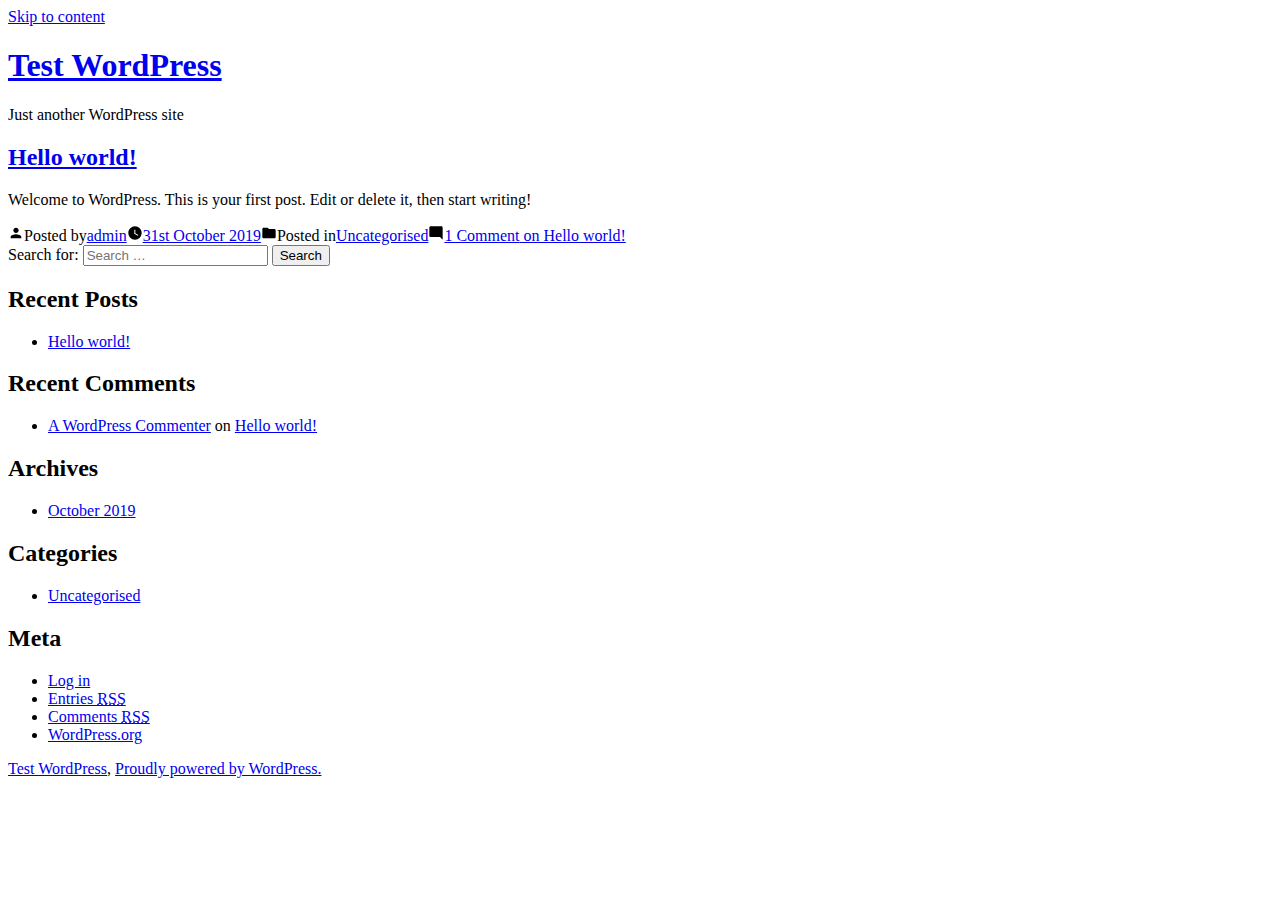
==== index.html @ 7342bedd "New Website" ====
<!doctype html>
<html lang="en-GB">
<head>
	<meta charset="UTF-8" />
	<meta name="viewport" content="width=device-width, initial-scale=1" />
	<link rel="profile" href="https://gmpg.org/xfn/11" />
	<title>Test WordPress &#8211; Just another WordPress site</title>
<link rel='dns-prefetch' href='//s.w.org' />
<link rel="alternate" type="application/rss+xml" title="Test WordPress &raquo; Feed" href="/https://wsher321.github.io/TestWordPress/feed/" />
<link rel="alternate" type="application/rss+xml" title="Test WordPress &raquo; Comments Feed" href="/https://wsher321.github.io/TestWordPress/comments/feed/" />
		<script type="text/javascript">
			window._wpemojiSettings = {"baseUrl":"https:\/\/s.w.org\/images\/core\/emoji\/12.0.0-1\/72x72\/","ext":".png","svgUrl":"https:\/\/s.w.org\/images\/core\/emoji\/12.0.0-1\/svg\/","svgExt":".svg","source":{"concatemoji":"\/wp-includes\/js\/wp-emoji-release.min.js?ver=5.2.4"}};
			!function(a,b,c){function d(a,b){var c=String.fromCharCode;l.clearRect(0,0,k.width,k.height),l.fillText(c.apply(this,a),0,0);var d=k.toDataURL();l.clearRect(0,0,k.width,k.height),l.fillText(c.apply(this,b),0,0);var e=k.toDataURL();return d===e}function e(a){var b;if(!l||!l.fillText)return!1;switch(l.textBaseline="top",l.font="600 32px Arial",a){case"flag":return!(b=d([55356,56826,55356,56819],[55356,56826,8203,55356,56819]))&&(b=d([55356,57332,56128,56423,56128,56418,56128,56421,56128,56430,56128,56423,56128,56447],[55356,57332,8203,56128,56423,8203,56128,56418,8203,56128,56421,8203,56128,56430,8203,56128,56423,8203,56128,56447]),!b);case"emoji":return b=d([55357,56424,55356,57342,8205,55358,56605,8205,55357,56424,55356,57340],[55357,56424,55356,57342,8203,55358,56605,8203,55357,56424,55356,57340]),!b}return!1}function f(a){var c=b.createElement("script");c.src=a,c.defer=c.type="text/javascript",b.getElementsByTagName("head")[0].appendChild(c)}var g,h,i,j,k=b.createElement("canvas"),l=k.getContext&&k.getContext("2d");for(j=Array("flag","emoji"),c.supports={everything:!0,everythingExceptFlag:!0},i=0;i<j.length;i++)c.supports[j[i]]=e(j[i]),c.supports.everything=c.supports.everything&&c.supports[j[i]],"flag"!==j[i]&&(c.supports.everythingExceptFlag=c.supports.everythingExceptFlag&&c.supports[j[i]]);c.supports.everythingExceptFlag=c.supports.everythingExceptFlag&&!c.supports.flag,c.DOMReady=!1,c.readyCallback=function(){c.DOMReady=!0},c.supports.everything||(h=function(){c.readyCallback()},b.addEventListener?(b.addEventListener("DOMContentLoaded",h,!1),a.addEventListener("load",h,!1)):(a.attachEvent("onload",h),b.attachEvent("onreadystatechange",function(){"complete"===b.readyState&&c.readyCallback()})),g=c.source||{},g.concatemoji?f(g.concatemoji):g.wpemoji&&g.twemoji&&(f(g.twemoji),f(g.wpemoji)))}(window,document,window._wpemojiSettings);
		</script>
		<style type="text/css">
img.wp-smiley,
img.emoji {
	display: inline !important;
	border: none !important;
	box-shadow: none !important;
	height: 1em !important;
	width: 1em !important;
	margin: 0 .07em !important;
	vertical-align: -0.1em !important;
	background: none !important;
	padding: 0 !important;
}
</style>
	<link rel='stylesheet' id='wp-block-library-css'  href='/https://wsher321.github.io/TestWordPress/wp-includes/css/dist/block-library/style.min.css?ver=5.2.4' type='text/css' media='all' />
<link rel='stylesheet' id='wp-block-library-theme-css'  href='/https://wsher321.github.io/TestWordPress/wp-includes/css/dist/block-library/theme.min.css?ver=5.2.4' type='text/css' media='all' />
<link rel='stylesheet' id='twentynineteen-style-css'  href='/https://wsher321.github.io/TestWordPress/wp-content/themes/twentynineteen/style.css?ver=1.4' type='text/css' media='all' />
<link rel='stylesheet' id='twentynineteen-print-style-css'  href='/https://wsher321.github.io/TestWordPress/wp-content/themes/twentynineteen/print.css?ver=1.4' type='text/css' media='print' />
<link rel='https://api.w.org/' href='/https://wsher321.github.io/TestWordPress/wp-json/' />
<link rel="EditURI" type="application/rsd+xml" title="RSD" href="/https://wsher321.github.io/TestWordPress/xmlrpc.php?rsd" />
<link rel="wlwmanifest" type="application/wlwmanifest+xml" href="/https://wsher321.github.io/TestWordPress/wp-includes/wlwmanifest.xml" /> 
<meta name="generator" content="WordPress 5.2.4" />
		<style type="text/css">.recentcomments a{display:inline !important;padding:0 !important;margin:0 !important;}</style>
		</head>

<body class="home blog wp-embed-responsive hfeed image-filters-enabled">
<div id="page" class="site">
	<a class="skip-link screen-reader-text" href="#content">Skip to content</a>

		<header id="masthead" class="site-header">

			<div class="site-branding-container">
				<div class="site-branding">

								<h1 class="site-title"><a href="/https://wsher321.github.io/TestWordPress/" rel="home">Test WordPress</a></h1>
			
				<p class="site-description">
				Just another WordPress site			</p>
			</div><!-- .site-branding -->
			</div><!-- .site-branding-container -->

					</header><!-- #masthead -->

	<div id="content" class="site-content">

	<section id="primary" class="content-area">
		<main id="main" class="site-main">

		
<article id="post-1" class="post-1 post type-post status-publish format-standard hentry category-uncategorised entry">
	<header class="entry-header">
		<h2 class="entry-title"><a href="/https://wsher321.github.io/TestWordPress/2019/10/31/hello-world/" rel="bookmark">Hello world!</a></h2>	</header><!-- .entry-header -->

	
	<div class="entry-content">
		
<p>Welcome to WordPress. This is your first post. Edit or delete it, then start writing!</p>
	</div><!-- .entry-content -->

	<footer class="entry-footer">
		<span class="byline"><svg class="svg-icon" width="16" height="16" aria-hidden="true" role="img" focusable="false" viewbox="0 0 24 24" version="1.1" xmlns="http://www.w3.org/2000/svg" xmlns:xlink="http://www.w3.org/1999/xlink"><path d="M12 12c2.21 0 4-1.79 4-4s-1.79-4-4-4-4 1.79-4 4 1.79 4 4 4zm0 2c-2.67 0-8 1.34-8 4v2h16v-2c0-2.66-5.33-4-8-4z"></path><path d="M0 0h24v24H0z" fill="none"></path></svg><span class="screen-reader-text">Posted by</span><span class="author vcard"><a class="url fn n" href="/https://wsher321.github.io/TestWordPress/author/admin/">admin</a></span></span><span class="posted-on"><svg class="svg-icon" width="16" height="16" aria-hidden="true" role="img" focusable="false" xmlns="http://www.w3.org/2000/svg" viewbox="0 0 24 24"><defs><path id="a" d="M0 0h24v24H0V0z"></path></defs><clippath id="b"><use xlink:href="#a" overflow="visible"></use></clippath><path clip-path="url(#b)" d="M12 2C6.5 2 2 6.5 2 12s4.5 10 10 10 10-4.5 10-10S17.5 2 12 2zm4.2 14.2L11 13V7h1.5v5.2l4.5 2.7-.8 1.3z"></path></svg><a href="/https://wsher321.github.io/TestWordPress/2019/10/31/hello-world/" rel="bookmark"><time class="entry-date published updated" datetime="2019-10-31T16:28:56+00:00">31st October 2019</time></a></span><span class="cat-links"><svg class="svg-icon" width="16" height="16" aria-hidden="true" role="img" focusable="false" xmlns="http://www.w3.org/2000/svg" viewbox="0 0 24 24"><path d="M10 4H4c-1.1 0-1.99.9-1.99 2L2 18c0 1.1.9 2 2 2h16c1.1 0 2-.9 2-2V8c0-1.1-.9-2-2-2h-8l-2-2z"></path><path d="M0 0h24v24H0z" fill="none"></path></svg><span class="screen-reader-text">Posted in</span><a href="/https://wsher321.github.io/TestWordPress/category/uncategorised/" rel="category tag">Uncategorised</a></span><span class="comments-link"><svg class="svg-icon" width="16" height="16" aria-hidden="true" role="img" focusable="false" viewbox="0 0 24 24" version="1.1" xmlns="http://www.w3.org/2000/svg" xmlns:xlink="http://www.w3.org/1999/xlink"><path d="M21.99 4c0-1.1-.89-2-1.99-2H4c-1.1 0-2 .9-2 2v12c0 1.1.9 2 2 2h14l4 4-.01-18z"></path><path d="M0 0h24v24H0z" fill="none"></path></svg><a href="/https://wsher321.github.io/TestWordPress/2019/10/31/hello-world/#comments">1 Comment<span class="screen-reader-text"> on Hello world!</span></a></span>	</footer><!-- .entry-footer -->
</article><!-- #post-1 -->

		</main><!-- .site-main -->
	</section><!-- .content-area -->


	</div><!-- #content -->

	<footer id="colophon" class="site-footer">
		
	<aside class="widget-area" role="complementary" aria-label="Footer">
							<div class="widget-column footer-widget-1">
					<section id="search-2" class="widget widget_search"><form role="search" method="get" class="search-form" action="/https://wsher321.github.io/TestWordPress/">
				<label>
					<span class="screen-reader-text">Search for:</span>
					<input type="search" class="search-field" placeholder="Search &hellip;" value="" name="s" />
				</label>
				<input type="submit" class="search-submit" value="Search" />
			</form></section>		<section id="recent-posts-2" class="widget widget_recent_entries">		<h2 class="widget-title">Recent Posts</h2>		<ul>
											<li>
					<a href="/https://wsher321.github.io/TestWordPress/2019/10/31/hello-world/">Hello world!</a>
									</li>
					</ul>
		</section><section id="recent-comments-2" class="widget widget_recent_comments"><h2 class="widget-title">Recent Comments</h2><ul id="recentcomments"><li class="recentcomments"><span class="comment-author-link"><a href='https://wordpress.org/' rel='external nofollow' class='url'>A WordPress Commenter</a></span> on <a href="/https://wsher321.github.io/TestWordPress/2019/10/31/hello-world/#comment-1">Hello world!</a></li></ul></section><section id="archives-2" class="widget widget_archive"><h2 class="widget-title">Archives</h2>		<ul>
				<li><a href='/https://wsher321.github.io/TestWordPress/2019/10/'>October 2019</a></li>
		</ul>
			</section><section id="categories-2" class="widget widget_categories"><h2 class="widget-title">Categories</h2>		<ul>
				<li class="cat-item cat-item-1"><a href="/https://wsher321.github.io/TestWordPress/category/uncategorised/">Uncategorised</a>
</li>
		</ul>
			</section><section id="meta-2" class="widget widget_meta"><h2 class="widget-title">Meta</h2>			<ul>
						<li><a href="/https://wsher321.github.io/TestWordPress/wp-login.php">Log in</a></li>
			<li><a href="/https://wsher321.github.io/TestWordPress/feed/">Entries <abbr title="Really Simple Syndication">RSS</abbr></a></li>
			<li><a href="/https://wsher321.github.io/TestWordPress/comments/feed/">Comments <abbr title="Really Simple Syndication">RSS</abbr></a></li>
			<li><a href="https://wordpress.org/" title="Powered by WordPress, state-of-the-art semantic personal publishing platform.">WordPress.org</a></li>			</ul>
			</section>					</div>
					</aside><!-- .widget-area -->

		<div class="site-info">
										<a class="site-name" href="/https://wsher321.github.io/TestWordPress/" rel="home">Test WordPress</a>,
						<a href="https://en-gb.wordpress.org/" class="imprint">
				Proudly powered by WordPress.			</a>
								</div><!-- .site-info -->
	</footer><!-- #colophon -->

</div><!-- #page -->

<script type='text/javascript' src='/https://wsher321.github.io/TestWordPress/wp-includes/js/wp-embed.min.js?ver=5.2.4'></script>
	<script>
	/(trident|msie)/i.test(navigator.userAgent)&&document.getElementById&&window.addEventListener&&window.addEventListener("hashchange",function(){var t,e=location.hash.substring(1);/^[A-z0-9_-]+$/.test(e)&&(t=document.getElementById(e))&&(/^(?:a|select|input|button|textarea)$/i.test(t.tagName)||(t.tabIndex=-1),t.focus())},!1);
	</script>
	
</body>
</html>
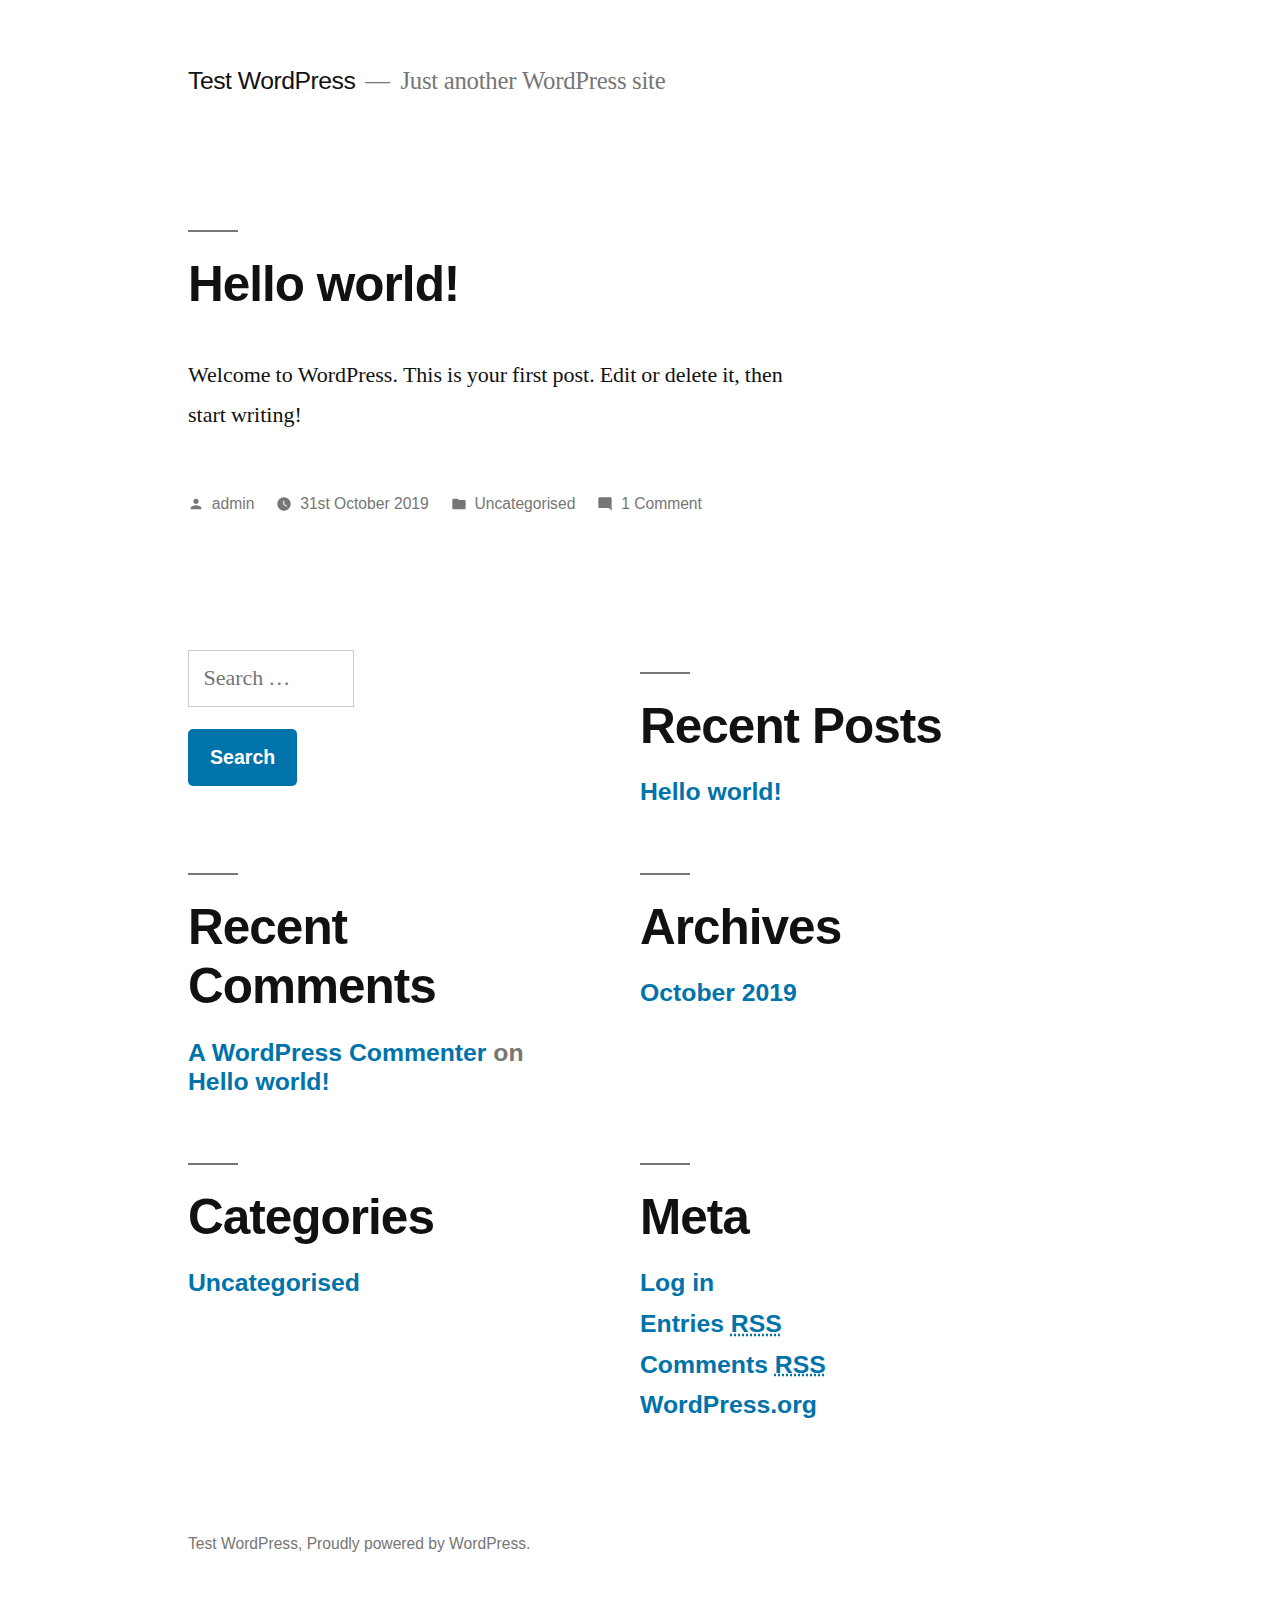
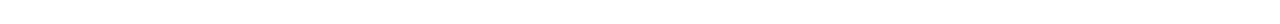
==== commit e280f477: "Fixing CSS" ====
--- a/index.html
+++ b/index.html
@@ -6,10 +6,10 @@
 	<link rel="profile" href="https://gmpg.org/xfn/11" />
 	<title>Test WordPress &#8211; Just another WordPress site</title>
 <link rel='dns-prefetch' href='//s.w.org' />
-<link rel="alternate" type="application/rss+xml" title="Test WordPress &raquo; Feed" href="/https://wsher321.github.io/TestWordPress/feed/" />
-<link rel="alternate" type="application/rss+xml" title="Test WordPress &raquo; Comments Feed" href="/https://wsher321.github.io/TestWordPress/comments/feed/" />
+<link rel="alternate" type="application/rss+xml" title="Test WordPress &raquo; Feed" href="https://wsher321.github.io/TestWordPress/feed/" />
+<link rel="alternate" type="application/rss+xml" title="Test WordPress &raquo; Comments Feed" href="https://wsher321.github.io/TestWordPress/comments/feed/" />
 		<script type="text/javascript">
-			window._wpemojiSettings = {"baseUrl":"https:\/\/s.w.org\/images\/core\/emoji\/12.0.0-1\/72x72\/","ext":".png","svgUrl":"https:\/\/s.w.org\/images\/core\/emoji\/12.0.0-1\/svg\/","svgExt":".svg","source":{"concatemoji":"\/wp-includes\/js\/wp-emoji-release.min.js?ver=5.2.4"}};
+			window._wpemojiSettings = {"baseUrl":"https:\/\/s.w.org\/images\/core\/emoji\/12.0.0-1\/72x72\/","ext":".png","svgUrl":"https:\/\/s.w.org\/images\/core\/emoji\/12.0.0-1\/svg\/","svgExt":".svg","source":{"concatemoji":"https:\/\/wsher321.github.io\/TestWordPress\/wp-includes\/js\/wp-emoji-release.min.js?ver=5.2.4"}};
 			!function(a,b,c){function d(a,b){var c=String.fromCharCode;l.clearRect(0,0,k.width,k.height),l.fillText(c.apply(this,a),0,0);var d=k.toDataURL();l.clearRect(0,0,k.width,k.height),l.fillText(c.apply(this,b),0,0);var e=k.toDataURL();return d===e}function e(a){var b;if(!l||!l.fillText)return!1;switch(l.textBaseline="top",l.font="600 32px Arial",a){case"flag":return!(b=d([55356,56826,55356,56819],[55356,56826,8203,55356,56819]))&&(b=d([55356,57332,56128,56423,56128,56418,56128,56421,56128,56430,56128,56423,56128,56447],[55356,57332,8203,56128,56423,8203,56128,56418,8203,56128,56421,8203,56128,56430,8203,56128,56423,8203,56128,56447]),!b);case"emoji":return b=d([55357,56424,55356,57342,8205,55358,56605,8205,55357,56424,55356,57340],[55357,56424,55356,57342,8203,55358,56605,8203,55357,56424,55356,57340]),!b}return!1}function f(a){var c=b.createElement("script");c.src=a,c.defer=c.type="text/javascript",b.getElementsByTagName("head")[0].appendChild(c)}var g,h,i,j,k=b.createElement("canvas"),l=k.getContext&&k.getContext("2d");for(j=Array("flag","emoji"),c.supports={everything:!0,everythingExceptFlag:!0},i=0;i<j.length;i++)c.supports[j[i]]=e(j[i]),c.supports.everything=c.supports.everything&&c.supports[j[i]],"flag"!==j[i]&&(c.supports.everythingExceptFlag=c.supports.everythingExceptFlag&&c.supports[j[i]]);c.supports.everythingExceptFlag=c.supports.everythingExceptFlag&&!c.supports.flag,c.DOMReady=!1,c.readyCallback=function(){c.DOMReady=!0},c.supports.everything||(h=function(){c.readyCallback()},b.addEventListener?(b.addEventListener("DOMContentLoaded",h,!1),a.addEventListener("load",h,!1)):(a.attachEvent("onload",h),b.attachEvent("onreadystatechange",function(){"complete"===b.readyState&&c.readyCallback()})),g=c.source||{},g.concatemoji?f(g.concatemoji):g.wpemoji&&g.twemoji&&(f(g.twemoji),f(g.wpemoji)))}(window,document,window._wpemojiSettings);
 		</script>
 		<style type="text/css">
@@ -26,13 +26,13 @@
 	padding: 0 !important;
 }
 </style>
-	<link rel='stylesheet' id='wp-block-library-css'  href='/https://wsher321.github.io/TestWordPress/wp-includes/css/dist/block-library/style.min.css?ver=5.2.4' type='text/css' media='all' />
-<link rel='stylesheet' id='wp-block-library-theme-css'  href='/https://wsher321.github.io/TestWordPress/wp-includes/css/dist/block-library/theme.min.css?ver=5.2.4' type='text/css' media='all' />
-<link rel='stylesheet' id='twentynineteen-style-css'  href='/https://wsher321.github.io/TestWordPress/wp-content/themes/twentynineteen/style.css?ver=1.4' type='text/css' media='all' />
-<link rel='stylesheet' id='twentynineteen-print-style-css'  href='/https://wsher321.github.io/TestWordPress/wp-content/themes/twentynineteen/print.css?ver=1.4' type='text/css' media='print' />
-<link rel='https://api.w.org/' href='/https://wsher321.github.io/TestWordPress/wp-json/' />
-<link rel="EditURI" type="application/rsd+xml" title="RSD" href="/https://wsher321.github.io/TestWordPress/xmlrpc.php?rsd" />
-<link rel="wlwmanifest" type="application/wlwmanifest+xml" href="/https://wsher321.github.io/TestWordPress/wp-includes/wlwmanifest.xml" /> 
+	<link rel='stylesheet' id='wp-block-library-css'  href='https://wsher321.github.io/TestWordPress/wp-includes/css/dist/block-library/style.min.css?ver=5.2.4' type='text/css' media='all' />
+<link rel='stylesheet' id='wp-block-library-theme-css'  href='https://wsher321.github.io/TestWordPress/wp-includes/css/dist/block-library/theme.min.css?ver=5.2.4' type='text/css' media='all' />
+<link rel='stylesheet' id='twentynineteen-style-css'  href='https://wsher321.github.io/TestWordPress/wp-content/themes/twentynineteen/style.css?ver=1.4' type='text/css' media='all' />
+<link rel='stylesheet' id='twentynineteen-print-style-css'  href='https://wsher321.github.io/TestWordPress/wp-content/themes/twentynineteen/print.css?ver=1.4' type='text/css' media='print' />
+<link rel='https://api.w.org/' href='https://wsher321.github.io/TestWordPress/wp-json/' />
+<link rel="EditURI" type="application/rsd+xml" title="RSD" href="https://wsher321.github.io/TestWordPress/xmlrpc.php?rsd" />
+<link rel="wlwmanifest" type="application/wlwmanifest+xml" href="https://wsher321.github.io/TestWordPress/wp-includes/wlwmanifest.xml" /> 
 <meta name="generator" content="WordPress 5.2.4" />
 		<style type="text/css">.recentcomments a{display:inline !important;padding:0 !important;margin:0 !important;}</style>
 		</head>
@@ -46,7 +46,7 @@
 			<div class="site-branding-container">
 				<div class="site-branding">
 
-								<h1 class="site-title"><a href="/https://wsher321.github.io/TestWordPress/" rel="home">Test WordPress</a></h1>
+								<h1 class="site-title"><a href="https://wsher321.github.io/TestWordPress/" rel="home">Test WordPress</a></h1>
 			
 				<p class="site-description">
 				Just another WordPress site			</p>
@@ -63,7 +63,7 @@
 		
 <article id="post-1" class="post-1 post type-post status-publish format-standard hentry category-uncategorised entry">
 	<header class="entry-header">
-		<h2 class="entry-title"><a href="/https://wsher321.github.io/TestWordPress/2019/10/31/hello-world/" rel="bookmark">Hello world!</a></h2>	</header><!-- .entry-header -->
+		<h2 class="entry-title"><a href="https://wsher321.github.io/TestWordPress/2019/10/31/hello-world/" rel="bookmark">Hello world!</a></h2>	</header><!-- .entry-header -->
 
 	
 	<div class="entry-content">
@@ -72,7 +72,7 @@
 	</div><!-- .entry-content -->
 
 	<footer class="entry-footer">
-		<span class="byline"><svg class="svg-icon" width="16" height="16" aria-hidden="true" role="img" focusable="false" viewbox="0 0 24 24" version="1.1" xmlns="http://www.w3.org/2000/svg" xmlns:xlink="http://www.w3.org/1999/xlink"><path d="M12 12c2.21 0 4-1.79 4-4s-1.79-4-4-4-4 1.79-4 4 1.79 4 4 4zm0 2c-2.67 0-8 1.34-8 4v2h16v-2c0-2.66-5.33-4-8-4z"></path><path d="M0 0h24v24H0z" fill="none"></path></svg><span class="screen-reader-text">Posted by</span><span class="author vcard"><a class="url fn n" href="/https://wsher321.github.io/TestWordPress/author/admin/">admin</a></span></span><span class="posted-on"><svg class="svg-icon" width="16" height="16" aria-hidden="true" role="img" focusable="false" xmlns="http://www.w3.org/2000/svg" viewbox="0 0 24 24"><defs><path id="a" d="M0 0h24v24H0V0z"></path></defs><clippath id="b"><use xlink:href="#a" overflow="visible"></use></clippath><path clip-path="url(#b)" d="M12 2C6.5 2 2 6.5 2 12s4.5 10 10 10 10-4.5 10-10S17.5 2 12 2zm4.2 14.2L11 13V7h1.5v5.2l4.5 2.7-.8 1.3z"></path></svg><a href="/https://wsher321.github.io/TestWordPress/2019/10/31/hello-world/" rel="bookmark"><time class="entry-date published updated" datetime="2019-10-31T16:28:56+00:00">31st October 2019</time></a></span><span class="cat-links"><svg class="svg-icon" width="16" height="16" aria-hidden="true" role="img" focusable="false" xmlns="http://www.w3.org/2000/svg" viewbox="0 0 24 24"><path d="M10 4H4c-1.1 0-1.99.9-1.99 2L2 18c0 1.1.9 2 2 2h16c1.1 0 2-.9 2-2V8c0-1.1-.9-2-2-2h-8l-2-2z"></path><path d="M0 0h24v24H0z" fill="none"></path></svg><span class="screen-reader-text">Posted in</span><a href="/https://wsher321.github.io/TestWordPress/category/uncategorised/" rel="category tag">Uncategorised</a></span><span class="comments-link"><svg class="svg-icon" width="16" height="16" aria-hidden="true" role="img" focusable="false" viewbox="0 0 24 24" version="1.1" xmlns="http://www.w3.org/2000/svg" xmlns:xlink="http://www.w3.org/1999/xlink"><path d="M21.99 4c0-1.1-.89-2-1.99-2H4c-1.1 0-2 .9-2 2v12c0 1.1.9 2 2 2h14l4 4-.01-18z"></path><path d="M0 0h24v24H0z" fill="none"></path></svg><a href="/https://wsher321.github.io/TestWordPress/2019/10/31/hello-world/#comments">1 Comment<span class="screen-reader-text"> on Hello world!</span></a></span>	</footer><!-- .entry-footer -->
+		<span class="byline"><svg class="svg-icon" width="16" height="16" aria-hidden="true" role="img" focusable="false" viewbox="0 0 24 24" version="1.1" xmlns="http://www.w3.org/2000/svg" xmlns:xlink="http://www.w3.org/1999/xlink"><path d="M12 12c2.21 0 4-1.79 4-4s-1.79-4-4-4-4 1.79-4 4 1.79 4 4 4zm0 2c-2.67 0-8 1.34-8 4v2h16v-2c0-2.66-5.33-4-8-4z"></path><path d="M0 0h24v24H0z" fill="none"></path></svg><span class="screen-reader-text">Posted by</span><span class="author vcard"><a class="url fn n" href="https://wsher321.github.io/TestWordPress/author/admin/">admin</a></span></span><span class="posted-on"><svg class="svg-icon" width="16" height="16" aria-hidden="true" role="img" focusable="false" xmlns="http://www.w3.org/2000/svg" viewbox="0 0 24 24"><defs><path id="a" d="M0 0h24v24H0V0z"></path></defs><clippath id="b"><use xlink:href="#a" overflow="visible"></use></clippath><path clip-path="url(#b)" d="M12 2C6.5 2 2 6.5 2 12s4.5 10 10 10 10-4.5 10-10S17.5 2 12 2zm4.2 14.2L11 13V7h1.5v5.2l4.5 2.7-.8 1.3z"></path></svg><a href="https://wsher321.github.io/TestWordPress/2019/10/31/hello-world/" rel="bookmark"><time class="entry-date published updated" datetime="2019-10-31T16:28:56+00:00">31st October 2019</time></a></span><span class="cat-links"><svg class="svg-icon" width="16" height="16" aria-hidden="true" role="img" focusable="false" xmlns="http://www.w3.org/2000/svg" viewbox="0 0 24 24"><path d="M10 4H4c-1.1 0-1.99.9-1.99 2L2 18c0 1.1.9 2 2 2h16c1.1 0 2-.9 2-2V8c0-1.1-.9-2-2-2h-8l-2-2z"></path><path d="M0 0h24v24H0z" fill="none"></path></svg><span class="screen-reader-text">Posted in</span><a href="https://wsher321.github.io/TestWordPress/category/uncategorised/" rel="category tag">Uncategorised</a></span><span class="comments-link"><svg class="svg-icon" width="16" height="16" aria-hidden="true" role="img" focusable="false" viewbox="0 0 24 24" version="1.1" xmlns="http://www.w3.org/2000/svg" xmlns:xlink="http://www.w3.org/1999/xlink"><path d="M21.99 4c0-1.1-.89-2-1.99-2H4c-1.1 0-2 .9-2 2v12c0 1.1.9 2 2 2h14l4 4-.01-18z"></path><path d="M0 0h24v24H0z" fill="none"></path></svg><a href="https://wsher321.github.io/TestWordPress/2019/10/31/hello-world/#comments">1 Comment<span class="screen-reader-text"> on Hello world!</span></a></span>	</footer><!-- .entry-footer -->
 </article><!-- #post-1 -->
 
 		</main><!-- .site-main -->
@@ -85,7 +85,7 @@
 		
 	<aside class="widget-area" role="complementary" aria-label="Footer">
 							<div class="widget-column footer-widget-1">
-					<section id="search-2" class="widget widget_search"><form role="search" method="get" class="search-form" action="/https://wsher321.github.io/TestWordPress/">
+					<section id="search-2" class="widget widget_search"><form role="search" method="get" class="search-form" action="https://wsher321.github.io/TestWordPress/">
 				<label>
 					<span class="screen-reader-text">Search for:</span>
 					<input type="search" class="search-field" placeholder="Search &hellip;" value="" name="s" />
@@ -93,26 +93,26 @@
 				<input type="submit" class="search-submit" value="Search" />
 			</form></section>		<section id="recent-posts-2" class="widget widget_recent_entries">		<h2 class="widget-title">Recent Posts</h2>		<ul>
 											<li>
-					<a href="/https://wsher321.github.io/TestWordPress/2019/10/31/hello-world/">Hello world!</a>
+					<a href="https://wsher321.github.io/TestWordPress/2019/10/31/hello-world/">Hello world!</a>
 									</li>
 					</ul>
-		</section><section id="recent-comments-2" class="widget widget_recent_comments"><h2 class="widget-title">Recent Comments</h2><ul id="recentcomments"><li class="recentcomments"><span class="comment-author-link"><a href='https://wordpress.org/' rel='external nofollow' class='url'>A WordPress Commenter</a></span> on <a href="/https://wsher321.github.io/TestWordPress/2019/10/31/hello-world/#comment-1">Hello world!</a></li></ul></section><section id="archives-2" class="widget widget_archive"><h2 class="widget-title">Archives</h2>		<ul>
-				<li><a href='/https://wsher321.github.io/TestWordPress/2019/10/'>October 2019</a></li>
+		</section><section id="recent-comments-2" class="widget widget_recent_comments"><h2 class="widget-title">Recent Comments</h2><ul id="recentcomments"><li class="recentcomments"><span class="comment-author-link"><a href='https://wordpress.org/' rel='external nofollow' class='url'>A WordPress Commenter</a></span> on <a href="https://wsher321.github.io/TestWordPress/2019/10/31/hello-world/#comment-1">Hello world!</a></li></ul></section><section id="archives-2" class="widget widget_archive"><h2 class="widget-title">Archives</h2>		<ul>
+				<li><a href='https://wsher321.github.io/TestWordPress/2019/10/'>October 2019</a></li>
 		</ul>
 			</section><section id="categories-2" class="widget widget_categories"><h2 class="widget-title">Categories</h2>		<ul>
-				<li class="cat-item cat-item-1"><a href="/https://wsher321.github.io/TestWordPress/category/uncategorised/">Uncategorised</a>
+				<li class="cat-item cat-item-1"><a href="https://wsher321.github.io/TestWordPress/category/uncategorised/">Uncategorised</a>
 </li>
 		</ul>
 			</section><section id="meta-2" class="widget widget_meta"><h2 class="widget-title">Meta</h2>			<ul>
-						<li><a href="/https://wsher321.github.io/TestWordPress/wp-login.php">Log in</a></li>
-			<li><a href="/https://wsher321.github.io/TestWordPress/feed/">Entries <abbr title="Really Simple Syndication">RSS</abbr></a></li>
-			<li><a href="/https://wsher321.github.io/TestWordPress/comments/feed/">Comments <abbr title="Really Simple Syndication">RSS</abbr></a></li>
+						<li><a href="https://wsher321.github.io/TestWordPress/wp-login.php">Log in</a></li>
+			<li><a href="https://wsher321.github.io/TestWordPress/feed/">Entries <abbr title="Really Simple Syndication">RSS</abbr></a></li>
+			<li><a href="https://wsher321.github.io/TestWordPress/comments/feed/">Comments <abbr title="Really Simple Syndication">RSS</abbr></a></li>
 			<li><a href="https://wordpress.org/" title="Powered by WordPress, state-of-the-art semantic personal publishing platform.">WordPress.org</a></li>			</ul>
 			</section>					</div>
 					</aside><!-- .widget-area -->
 
 		<div class="site-info">
-										<a class="site-name" href="/https://wsher321.github.io/TestWordPress/" rel="home">Test WordPress</a>,
+										<a class="site-name" href="https://wsher321.github.io/TestWordPress/" rel="home">Test WordPress</a>,
 						<a href="https://en-gb.wordpress.org/" class="imprint">
 				Proudly powered by WordPress.			</a>
 								</div><!-- .site-info -->
@@ -120,7 +120,7 @@
 
 </div><!-- #page -->
 
-<script type='text/javascript' src='/https://wsher321.github.io/TestWordPress/wp-includes/js/wp-embed.min.js?ver=5.2.4'></script>
+<script type='text/javascript' src='https://wsher321.github.io/TestWordPress/wp-includes/js/wp-embed.min.js?ver=5.2.4'></script>
 	<script>
 	/(trident|msie)/i.test(navigator.userAgent)&&document.getElementById&&window.addEventListener&&window.addEventListener("hashchange",function(){var t,e=location.hash.substring(1);/^[A-z0-9_-]+$/.test(e)&&(t=document.getElementById(e))&&(/^(?:a|select|input|button|textarea)$/i.test(t.tagName)||(t.tabIndex=-1),t.focus())},!1);
 	</script>
